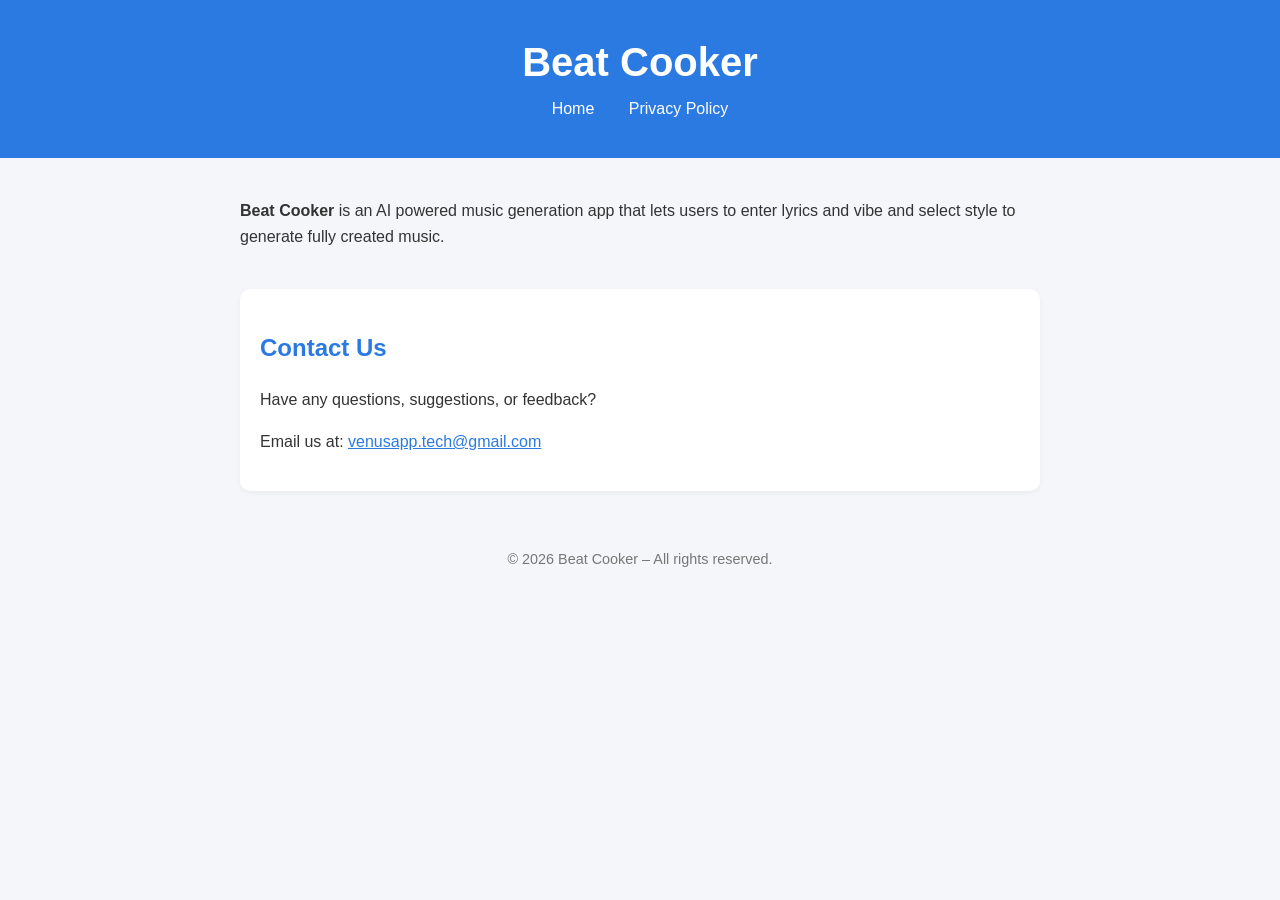
==== index.html @ dbda8107 "feat: Add initial homepage and privacy policy for Beat Cooker." ====
<!doctype html>
<html lang="en">
  <head>
    <meta charset="UTF-8" />
    <title>Beat Cooker</title>
    <style>
      body {
        font-family: "Segoe UI", sans-serif;
        margin: 0;
        background-color: #f4f6f9;
        color: #333;
      }
      header {
        background-color: #2a7ae2;
        color: white;
        padding: 40px 20px;
        text-align: center;
      }
      header h1 {
        margin: 0;
        font-size: 2.5em;
      }
      nav {
        margin-top: 15px;
      }
      nav a {
        margin: 0 15px;
        color: white;
        text-decoration: none;
        font-weight: 500;
      }
      main {
        max-width: 800px;
        margin: 40px auto;
        padding: 0 20px;
        line-height: 1.6;
      }
      footer {
        text-align: center;
        margin: 60px 0 20px;
        font-size: 0.9em;
        color: #777;
      }
      .contact {
        background: #fff;
        padding: 20px;
        margin-top: 40px;
        border-radius: 10px;
        box-shadow: 0 2px 5px rgba(0, 0, 0, 0.05);
      }
      .contact h2 {
        color: #2a7ae2;
      }
      .contact a {
        color: #2a7ae2;
      }
    </style>
  </head>
  <body>
    <header>
      <h1>Beat Cooker</h1>
      <nav>
        <a href="index.html">Home</a>
        <a href="privacy.html">Privacy Policy</a>
      </nav>
    </header>

    <main>
      <p>
        <strong>Beat Cooker</strong> is an AI powered music generation app that
        lets users to enter lyrics and vibe and select style to generate fully
        created music.
      </p>

      <div class="contact">
        <h2>Contact Us</h2>
        <p>Have any questions, suggestions, or feedback?</p>
        <p>
          Email us at:
          <a href="mailto:venusapp.tech@gmail.com">venusapp.tech@gmail.com</a>
        </p>
      </div>
    </main>

    <footer>&copy; 2026 Beat Cooker – All rights reserved.</footer>
  </body>
</html>
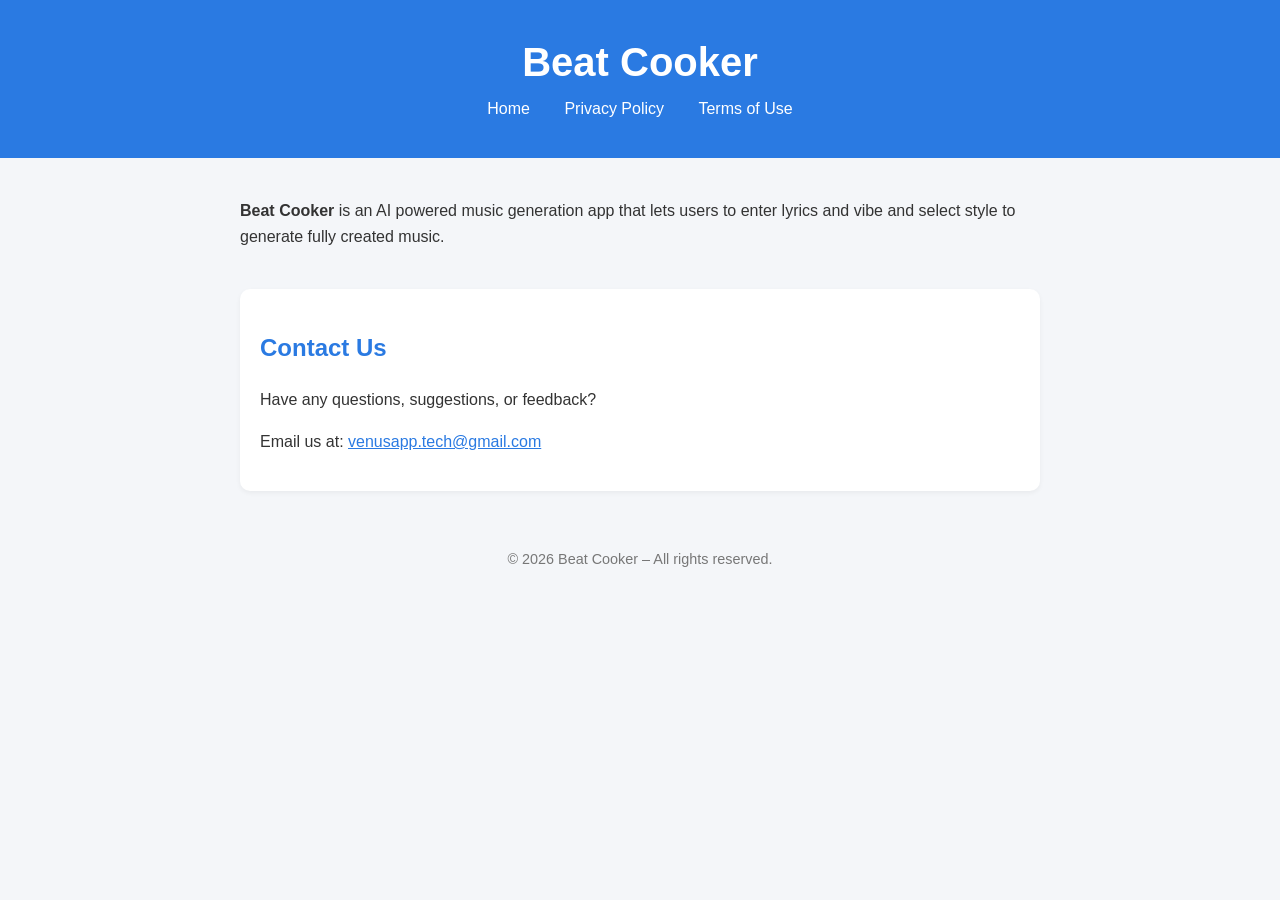
==== commit 0bdba2b2: "docs(legal): rewrite privacy policy and add terms of use Adapted from General Legal's CC0 privacy-po" ====
--- a/index.html
+++ b/index.html
@@ -62,6 +62,7 @@
       <nav>
         <a href="index.html">Home</a>
         <a href="privacy.html">Privacy Policy</a>
+        <a href="terms.html">Terms of Use</a>
       </nav>
     </header>
 
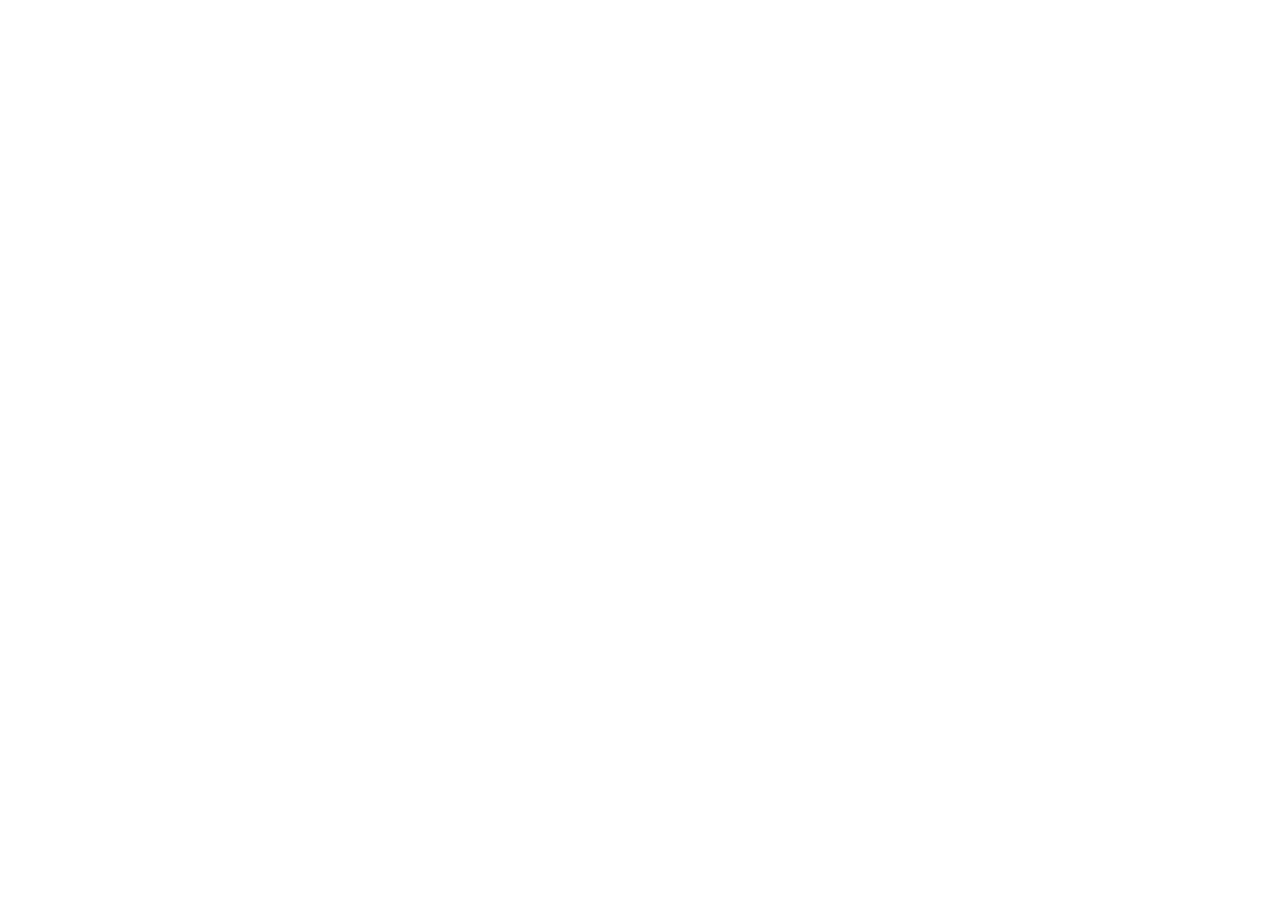
==== commit 7afcdd70: "feat: move the site to firebase hosting with a new design and updated privacy policy and terms" ====
--- a/index.html
+++ b/index.html
@@ -1,88 +1,15 @@
 <!doctype html>
+<!-- GitHub Pages transition stub: the site now lives on Firebase Hosting (see public/). -->
 <html lang="en">
-  <head>
-    <meta charset="UTF-8" />
-    <title>Beat Cooker</title>
-    <style>
-      body {
-        font-family: "Segoe UI", sans-serif;
-        margin: 0;
-        background-color: #f4f6f9;
-        color: #333;
-      }
-      header {
-        background-color: #2a7ae2;
-        color: white;
-        padding: 40px 20px;
-        text-align: center;
-      }
-      header h1 {
-        margin: 0;
-        font-size: 2.5em;
-      }
-      nav {
-        margin-top: 15px;
-      }
-      nav a {
-        margin: 0 15px;
-        color: white;
-        text-decoration: none;
-        font-weight: 500;
-      }
-      main {
-        max-width: 800px;
-        margin: 40px auto;
-        padding: 0 20px;
-        line-height: 1.6;
-      }
-      footer {
-        text-align: center;
-        margin: 60px 0 20px;
-        font-size: 0.9em;
-        color: #777;
-      }
-      .contact {
-        background: #fff;
-        padding: 20px;
-        margin-top: 40px;
-        border-radius: 10px;
-        box-shadow: 0 2px 5px rgba(0, 0, 0, 0.05);
-      }
-      .contact h2 {
-        color: #2a7ae2;
-      }
-      .contact a {
-        color: #2a7ae2;
-      }
-    </style>
-  </head>
-  <body>
-    <header>
-      <h1>Beat Cooker</h1>
-      <nav>
-        <a href="index.html">Home</a>
-        <a href="privacy.html">Privacy Policy</a>
-        <a href="terms.html">Terms of Use</a>
-      </nav>
-    </header>
-
-    <main>
-      <p>
-        <strong>Beat Cooker</strong> is an AI powered music generation app that
-        lets users to enter lyrics and vibe and select style to generate fully
-        created music.
-      </p>
-
-      <div class="contact">
-        <h2>Contact Us</h2>
-        <p>Have any questions, suggestions, or feedback?</p>
-        <p>
-          Email us at:
-          <a href="mailto:venusapp.tech@gmail.com">venusapp.tech@gmail.com</a>
-        </p>
-      </div>
-    </main>
-
-    <footer>&copy; 2026 Beat Cooker – All rights reserved.</footer>
-  </body>
+<head>
+  <meta charset="UTF-8" />
+  <title>Beat Cooker</title>
+  <link rel="canonical" href="https://beat-cooker.web.app/" />
+  <meta http-equiv="refresh" content="0; url=https://beat-cooker.web.app/" />
+  <meta name="robots" content="noindex" />
+  <script>location.replace("https://beat-cooker.web.app/" + location.hash);</script>
+</head>
+<body style="font-family:system-ui,sans-serif;background:#0b0b0a;color:#f5f6fa;padding:40px">
+  <p>This page has moved to <a style="color:#ff9d6b" href="https://beat-cooker.web.app/">https://beat-cooker.web.app/</a>.</p>
+</body>
 </html>
